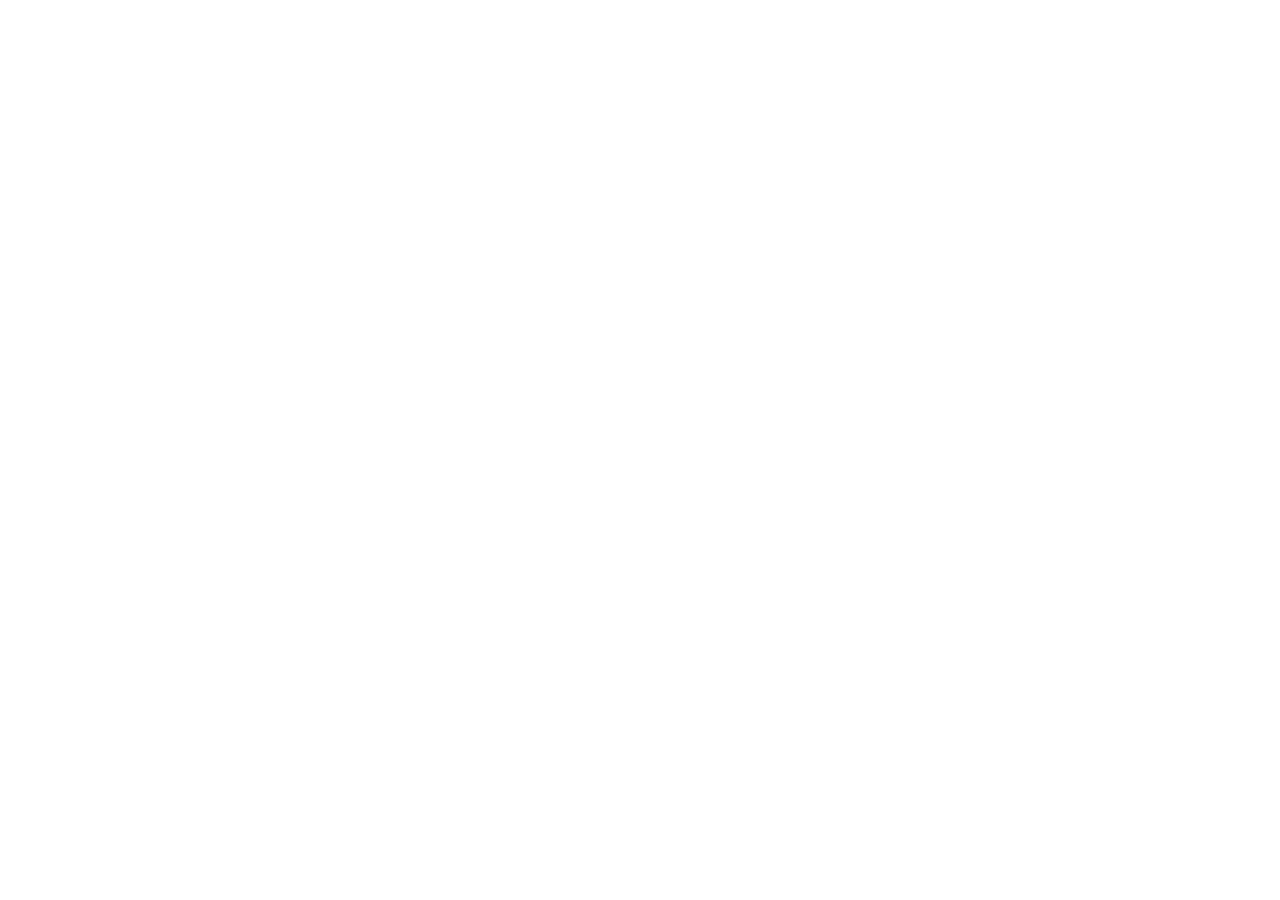
==== index.html @ 12a36493 "initial commit" ====
<!DOCTYPE html>
<html lang="en">
<head>
    <meta charset="UTF-8">
    <meta name="viewport" content="width=device-width, initial-scale=1.0">
    <title>Document</title>
    <link rel="stylesheet" href="./style.css">
</head>
<body>
    <div>
        <div></div>
        <div></div>
    </div>
</body>
</html>
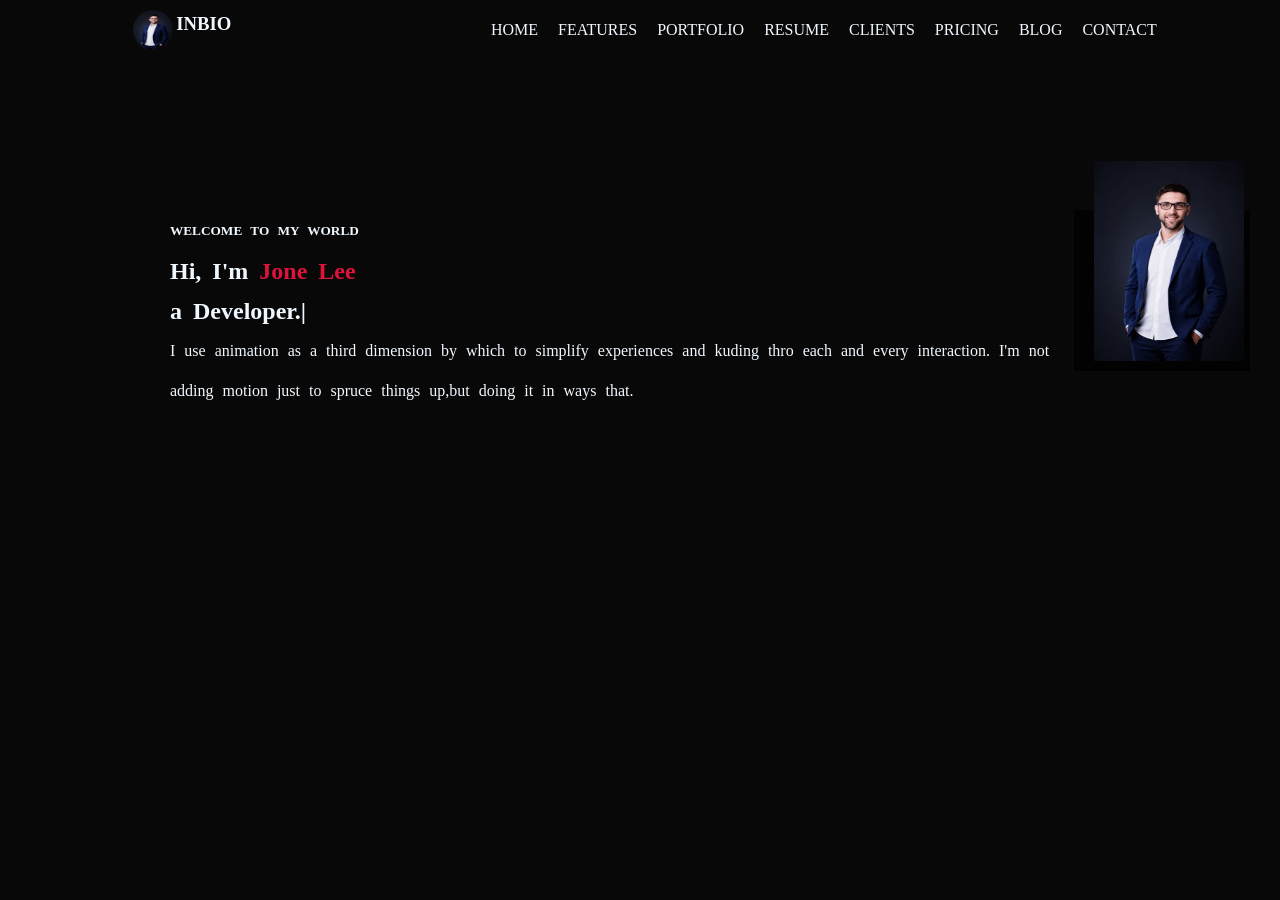
==== commit afa2bf96: "site updated" ====
--- a/index.html
+++ b/index.html
@@ -1,15 +1,47 @@
-<!DOCTYPE html>
+<!doctype html>
 <html lang="en">
-<head>
-    <meta charset="UTF-8">
-    <meta name="viewport" content="width=device-width, initial-scale=1.0">
-    <title>Document</title>
-    <link rel="stylesheet" href="./style.css">
-</head>
-<body>
-    <div>
-        <div></div>
-        <div></div>
-    </div>
-</body>
-</html>+  <head>
+    <meta charset="UTF-8" />
+    <meta name="viewport" content="width=device-width, initial-scale=1.0" />
+    <title>portfolio</title>
+    <link rel="stylesheet" href="./assign.css" />
+  </head>
+  <body>
+    <header>
+      <nav>
+        <span class="in">
+          <img src="./img/man.jpeg" alt="man"  style="border-radius: 50px; width: 40px;height: 40px;"/>
+          <h3 style="padding: 3px;">INBIO</h3></span
+        >
+        <ul class="home">
+          <li>HOME</li>
+          <li>FEATURES</li>
+          <li>PORTFOLIO</li>
+          <li>RESUME</li>
+          <li>CLIENTS</li>
+          <li>PRICING</li>
+          <li>BLOG</li>
+          <li>CONTACT</li>
+        </ul>
+      </nav>
+    </header>
+    <main>
+      <section class="hero">
+        <div class="world">
+          <h5>WELCOME TO MY WORLD</h5>
+          <h1>Hi, I'm <span style="color: crimson">Jone Lee </span></h1>
+          <h1>a Developer.|</h1>
+          <p>
+            I use animation as a third dimension by which to simplify
+            experiences and kuding thro each and every interaction. I'm not
+            adding motion just to spruce things up,but doing it in ways that.
+          </p>
+        </div>
+        <div class="hero-img">
+          <div bg-rectangle></div>
+          <img src="./img/man.jpeg" alt="man" />
+        </div>
+      </section>
+    </main>
+  </body>
+</html>
--- a/assign.css
+++ b/assign.css
@@ -0,0 +1,65 @@
+*{
+    margin: 0;
+    padding: 0;
+}
+body{
+    background: #090808;
+    color: aliceblue;
+}
+.home{
+    list-style-type: none;
+    display: flex;
+    justify-content: space-around;
+    align-items: center;
+    gap: 20px;
+}
+nav{
+    display: flex;
+    justify-content: space-around;
+}
+.in{
+    display: flex;
+    padding: 10px;
+}
+.hero{
+    display: flex;
+    justify-content: center;
+    padding: 150px 30px 75px 100px;
+    width: auto;
+}
+.world{
+    padding: 1px 10px 15px 70px;
+    word-spacing: 5px;
+    line-height: 40px;
+}
+.hero-img{
+    position: relative;
+    width: 100px;
+    height: 150px;
+    background: #020202;
+    padding: 10px 100px 1px 10px;
+}
+.bg-rectangle{
+    position: absolute;
+    width: 300px;
+    height: 250px;
+    background: #494b50;
+    bottom: 0;
+    left: 40px;
+    border-radius: 10px;
+    border: solid green;
+    z-index: 1;
+}
+.hero-img img{
+    position: absolute;
+    width: 150px;
+    height: 200px;
+    bottom: 0;
+    z-index: 2;
+    padding: 10px;
+}
+.home :hover{
+    font-size: 24px;
+    color: crimson;
+    text-decoration: underline;
+}
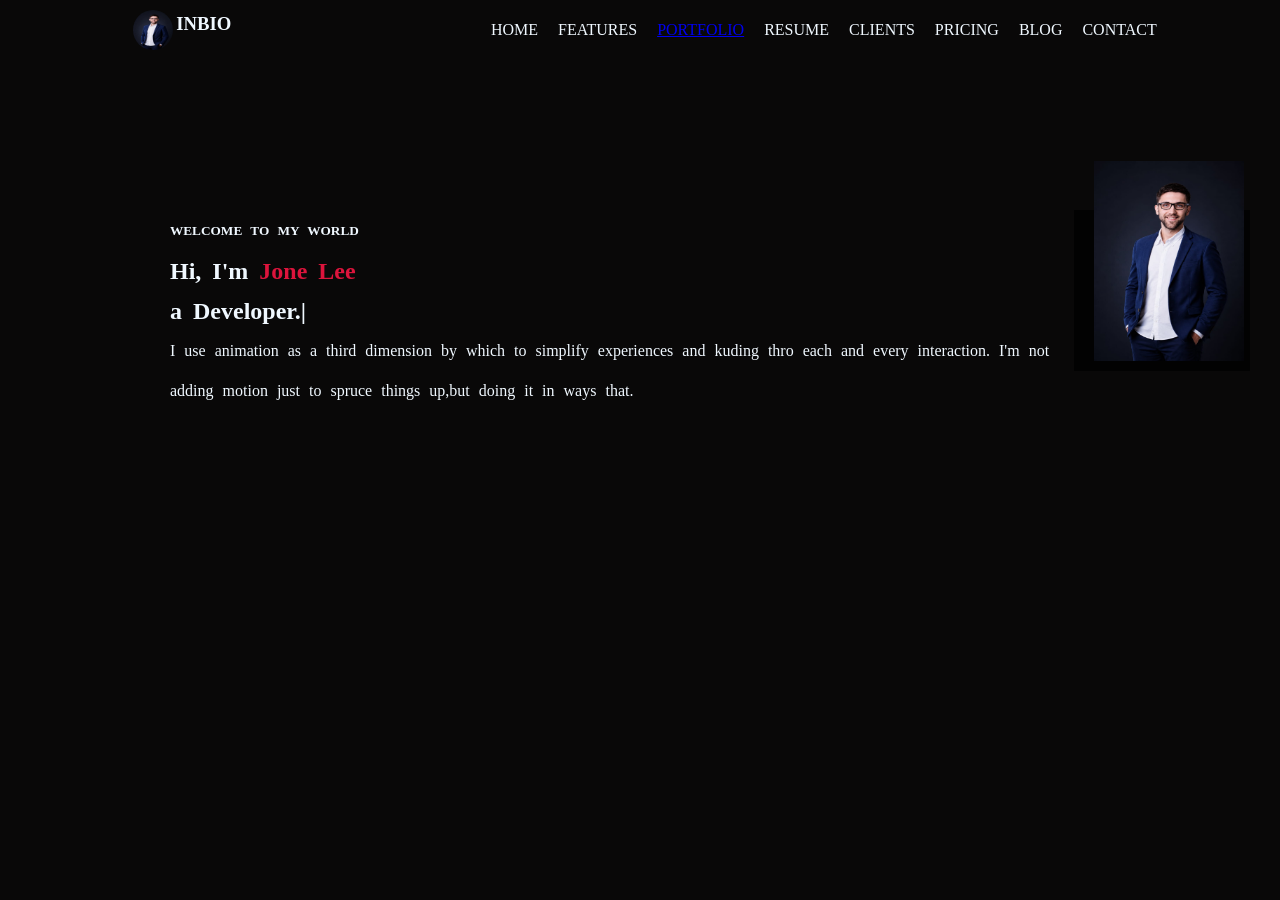
==== commit d6c9ab29: "SITE UPDATED" ====
--- a/index.html
+++ b/index.html
@@ -16,7 +16,7 @@
         <ul class="home">
           <li>HOME</li>
           <li>FEATURES</li>
-          <li>PORTFOLIO</li>
+          <li><a href="./ass.html">PORTFOLIO</a></li>
           <li>RESUME</li>
           <li>CLIENTS</li>
           <li>PRICING</li>
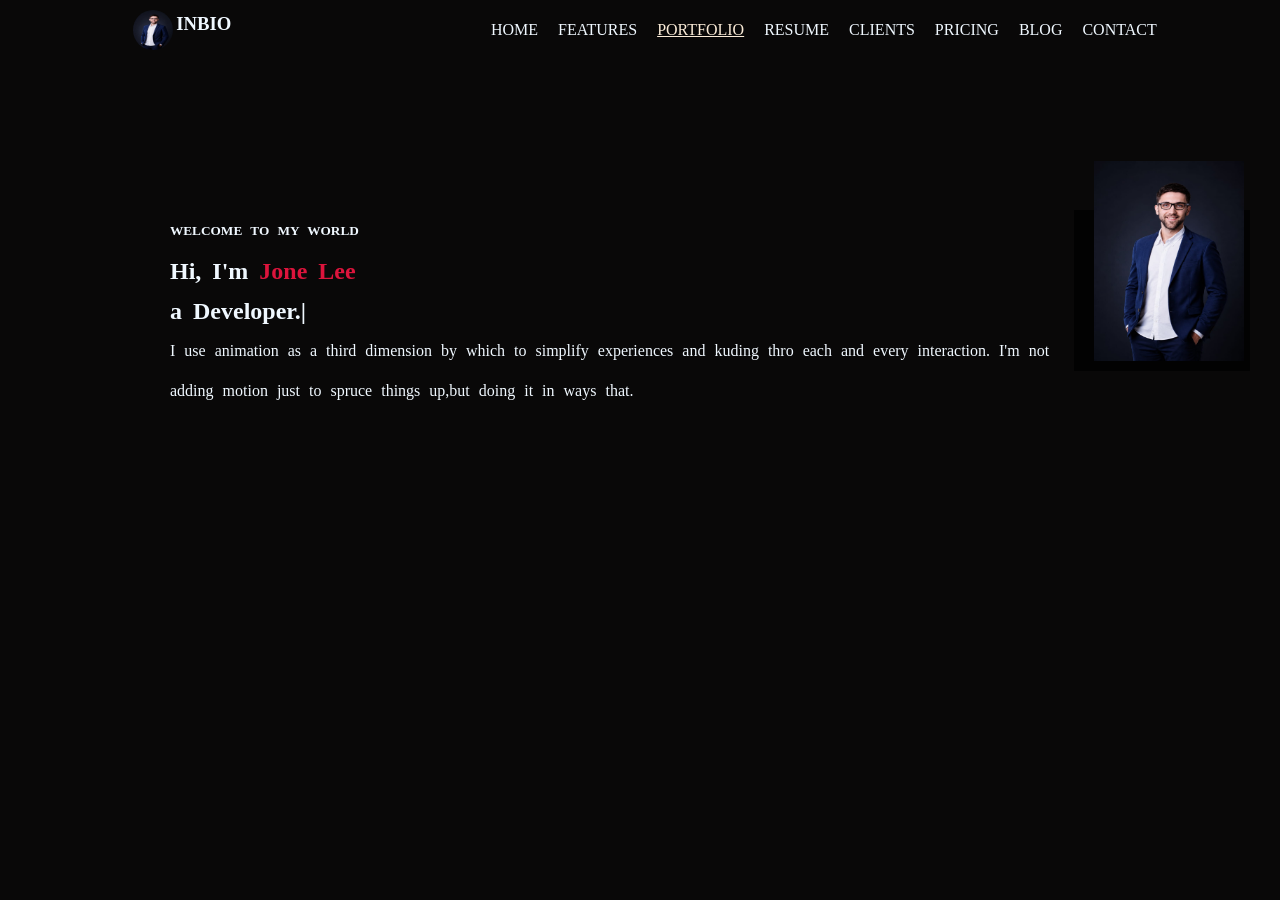
==== commit 07c2262d: "site updated" ====
--- a/index.html
+++ b/index.html
@@ -16,7 +16,7 @@
         <ul class="home">
           <li>HOME</li>
           <li>FEATURES</li>
-          <li><a href="./ass.html">PORTFOLIO</a></li>
+          <li><a href="./ass1.html" style="color: antiquewhite;">PORTFOLIO</a></li>
           <li>RESUME</li>
           <li>CLIENTS</li>
           <li>PRICING</li>
